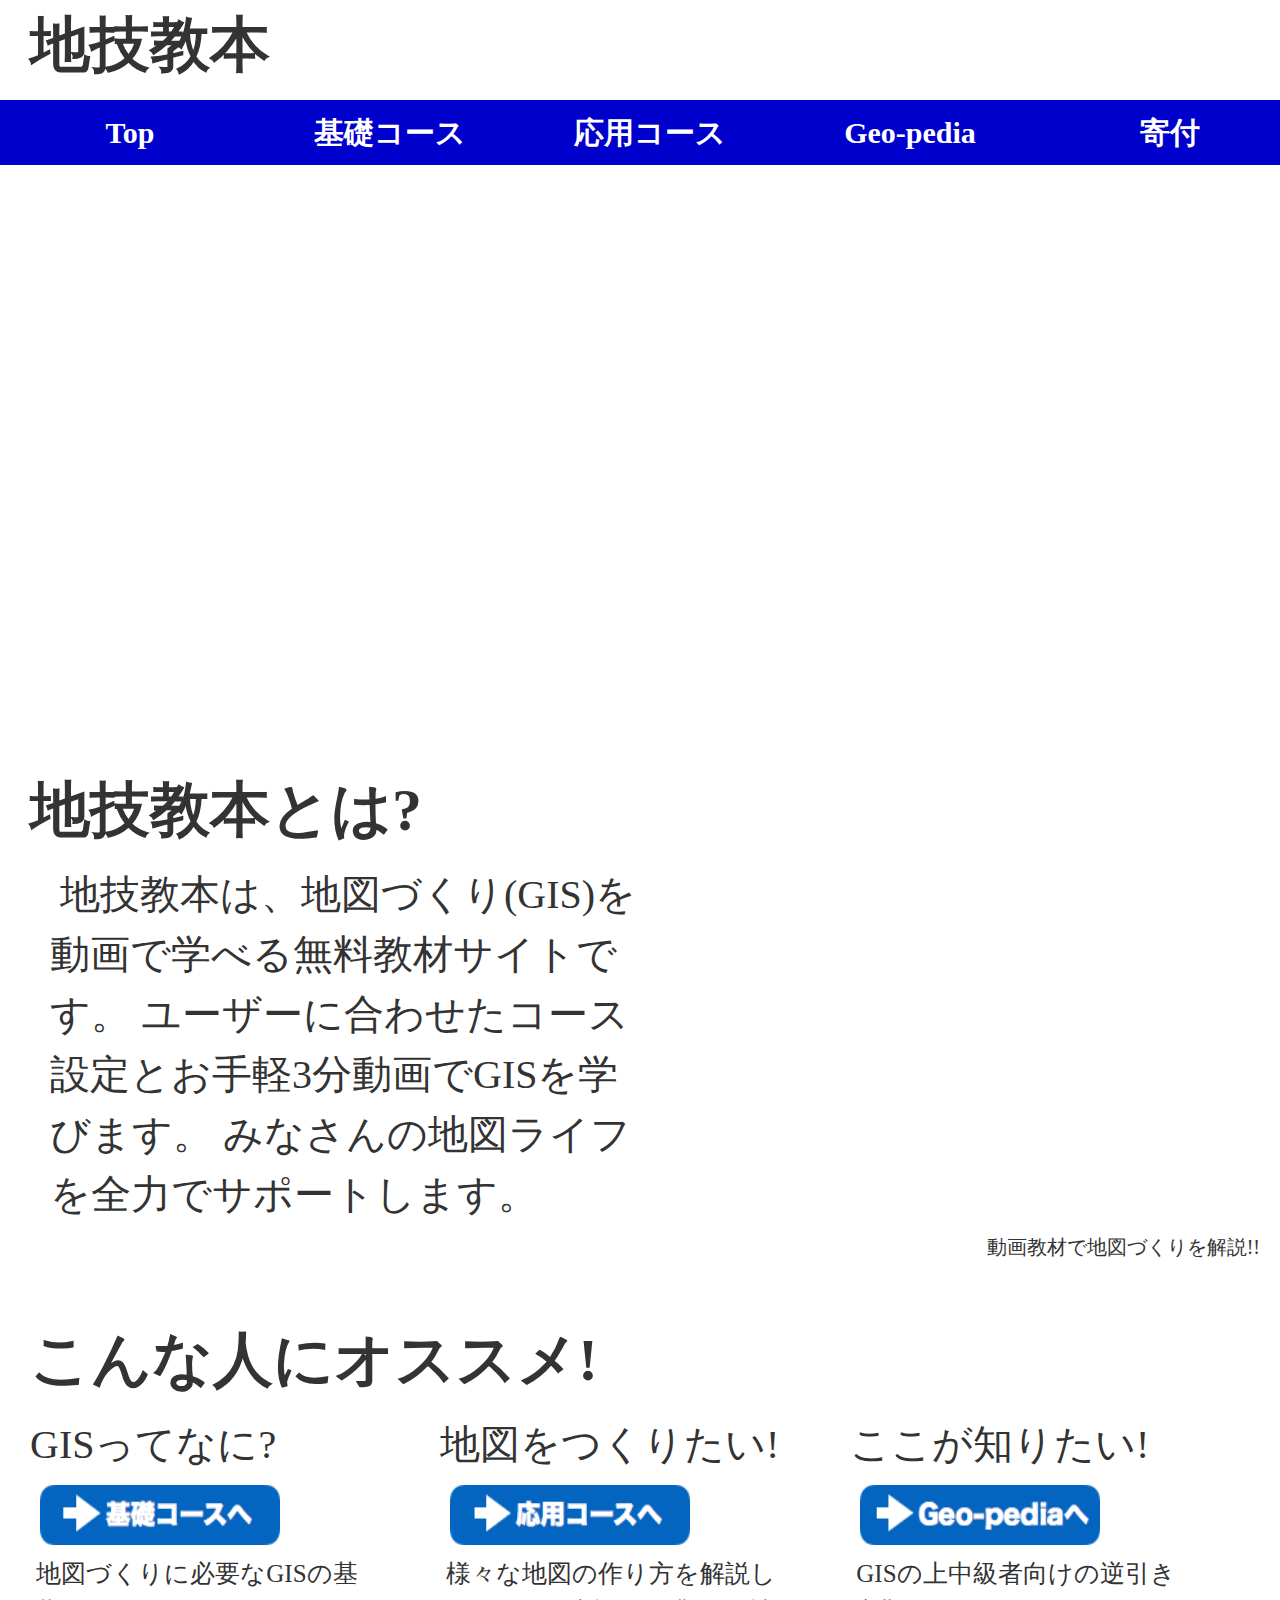
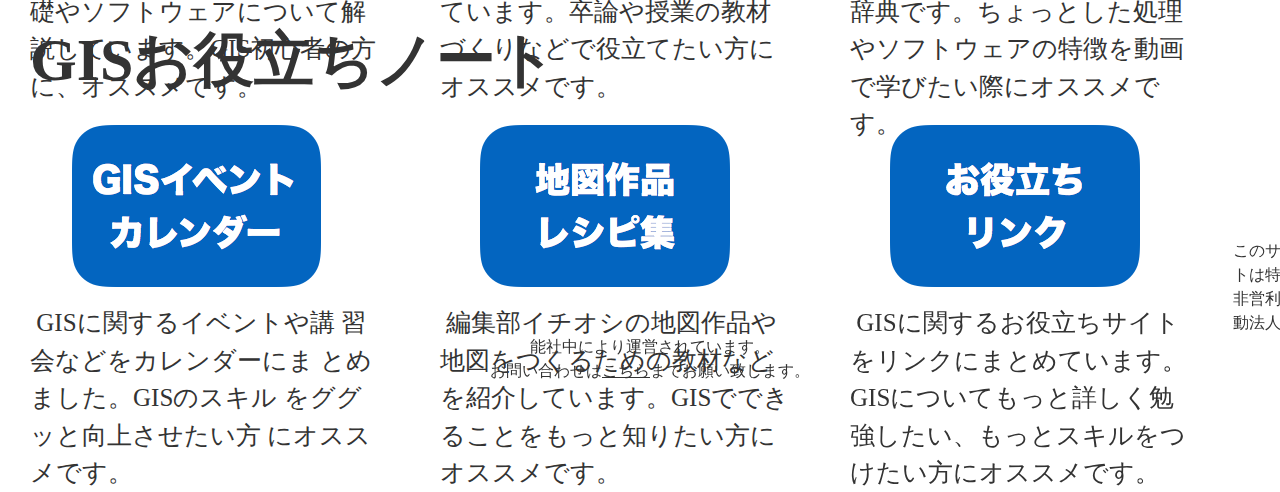
==== home/index.html @ feb4c039 "chigikyoubon" ====
<!DOCTYPE html>
<html lang="ja">

<head>
    <meta charset="utf-8">
    <link rel="stylesheet" href="css/index.css">
    <link rel="stylesheet" href="css/slide.css">
    <title>　地技教本　</title>
  </head>
  <body>
    <div id="pagebody">
    <div id=header>
      <h1>地技教本</h1>
    </div>
    <div id="go2menu">
    <ul id="menu">
      <li><a href="#">Top</a></li>
      <li><a href="pdf_image/kiso.pdf">基礎コース</a></li>
      <li><a href="pdf_image/ouyo.pdf">応用コース</a></li>
      <li><a href="pdf_image/Geo-pedia.pdf">Geo-pedia</a></li>
      <li><a href="#">寄付</a></li>
    </ul>
  </div>
   <div id="stage">
       <div id="frame">
         <div id="photo1"><img src="img/top_pic1.png" width=1300px></div>
         <div id="photo2"><img src="img/top_pic2.png"width=1300px></div>
         <div id="photo3"><img src="img/top_pic3.png"width=1300px></div>
         <div id="photo4"><img src="img/top_pic2.png"width=1300px></div>
  </div>

   <h1> 地技教本とは? </h1>
   <div id="chigi">
     <div id="chigi_left">
       <p id=top>&nbsp;地技教本は、地図づくり(GIS)を動画で学べる無料教材サイトです。 ユーザーに合わせたコース設定とお手軽3分動画でGISを学びます。
   みなさんの地図ライフを全力でサポートします。</p>
    </div>
     <div id="chigi_right">
       <iframe width="550" height="360" src="https://www.youtube.com/embed/EKrIfgzBVqo" frameborder="0" allowfullscreen></iframe>
       <p id="chigi_right_shosai">動画教材で地図づくりを解説!!</p>
     </div>
    </div>
　
   <h1>こんな人にオススメ!</h1>
   <div id="osusume">
  <div id="osusume_left">
   <p class="setsumei">GISってなに?<p>
     <a href="pdf_image/kiso.pdf" class="go2"><img src="img/go2kiso.png"></a>
     <p class="shosai">&nbsp;地図づくりに必要なGISの基礎やソフトウェアについて解説しています。GIS初心者の方 に、オススメです。</p>
  </div>
  <div id="osusume_center">
   <p class="setsumei">地図をつくりたい!<p>
      <a href="pdf_image/ouyo.pdf" class="go2"><img src="img/go2ouyo.png"></a>
      <p class="shosai">&nbsp;様々な地図の作り方を解説し ています。卒論や授業の教材 づくりなどで役立てたい方に オススメです。</p>
  </div>
  <div id="osusume_right">
  <p class="setsumei">ここが知りたい!<p>
      <a href="pdf_image/Geo-pedia.pdf" class="go2"><img src="img/go2jisho.png"></a>
      <p class="shosai">&nbsp;GISの上中級者向けの逆引き辞典です。ちょっとした処理やソフトウェアの特徴を動画で学びたい際にオススメです。</p>
  </div>
  </div>

  <h1>GISお役立ちノート</h1>
  <div id="gis_note">
  <div id="note_right">
  <a href="pdf_image/calender.pdf" class="go2note"><img src="img/calender.png"></a>
  <p class=shosai>&nbsp;GISに関するイベントや講 習会などをカレンダーにま とめました。GISのスキル をググッと向上させたい方 にオススメです。</p>
  </div>
  <div id="note_center">
  <a href="pdf_image/recipe.pdf" class="go2note"><img src="img/chizusakuhin.png"></a>
  <p class=shosai>&nbsp;編集部イチオシの地図作品や地図をつくるための教材などを紹介しています。GISでできることをもっと知りたい方にオススメです。</p>
  </div>
  <div id="note_left">
  <a href="pdf_image/link.pdf" class="go2note"><img src="img/link.png"></a>
  <p class=shosai>&nbsp;GISに関するお役立ちサイトをリンクにまとめています。 GISについてもっと詳しく勉 強したい、もっとスキルをつけたい方にオススメです。</p>
 </div>
 </div>
  <div id="toiawase">
  <footer id="oshosai"> <center>このサイトは特定非営利活動法人伊能社中により運営されています。
                       <br>お問い合わせは<a href="#">こちら</a>までお願い致します。<center>
  </footer>
  </div>
  </div>
  </body>

</html>
---- home/css/index.css ----
* {
	margin:0; padding:0; 	/*全要素のマージン・パディングをリセット*/
	line-height:1.5;	/*全要素の行の高さを1.5倍にする*/
	color:#333333;		/*文字色*/

}
body {
	background-color:#ffffff;	/*ページ全体の背景色*/
	text-align:center;		/*IE6以下でセンタリングするための対策*/
}
#pagebody {
	width:1300px; margin:0 auto;	/*内容全体をセンタリング*/
	text-align:left;	/*テキストの配置を左揃えにする*/
	background-color:#ffffff;		/*内容全体の背景色*/
}


#header{
	width: 1300px;
	height: 100px;
  float:left;
  font-size:30px;
  font-family:'ヒラギノ角ゴ ProN W3','Hiragino Kaku Gothic ProN';
  margin: auto;
}
h1{
	width: 1300px;
	height: 100px;
	float:left;
	font-family:'ヒラギノ角ゴ ProN W3','Hiragino Kaku Gothic ProN';
  font-size: 60px;
	margin: 0 30px;
  }

#go2menu{
	width:1300px;
	height: 150px;
}
ul#menu {
  width:1300px;
  padding:0;
  margin:0;
  list-style-type: none;
}

ul#menu li {
  width:20%;
  float:left;
  padding:0;
  margin:0;
  text-align:center;
}

ul#menu li a {
  width:auto;
  color:#fff;
  font-size:30px;
  font-family:'ヒラギノ角ゴ ProN W3','Hiragino Kaku Gothic ProN';
  font-weight:bold;
  padding:10px 0;
  text-decoration:none;
  display:block;
  background:#0000cd;
}

ul#menu li a:hover {
  background:#191970;
}

.top_pic{width: 1300px;
         height: 500px;
        }

#chigi_left{
	float:left;
  width: 600px;
  height: 450px;
  margin: 0 50px;
  padding: 0;
  overflow: hidden;
  }


p{font-family:'ヒラギノ角ゴ ProN W3','Hiragino Kaku Gothic ProN';
 font-size: 40px;
 }

#top{font-family:'ヒラギノ角ゴ ProN W3','Hiragino Kaku Gothic ProN';
     font-size: 40px;
     margin: 0 auto;
   }


 #chigi_right{
 float:left;
 width: 600px;
 height: 450px;
 margin: 0px 0px;
 padding: 0;
 overflow: hidden;
 }


#chigi_right_shosai{
 float:right;
 font-family:'ヒラギノ角ゴ ProN W3','Hiragino Kaku Gothic ProN';
 font-size: 20px;
 margin: 0px 40px;
 }

 .setsumei{font-family:'ヒラギノ角ゴ ProN W3','Hiragino Kaku Gothic ProN';
  font-size: 50px;
  }

#osusume{
	width: 1300px;
	height: 450px;

}

 #osusume_left{
	float:left;
	width: 350px;
	height: 200px;
	margin: 0px 30px;
	}

 #osusume_center{
	float:left;
	width: 350px;
	height: 200px;
	margin: 0px 30px;
	}

 #osusume_right{
	float:left;
	width: 350px;
	height: 200px;
	margin: 0px 30px;

	}

.setsumei{
	float:left;
	width: 350px;
	height: 60px;
	font-family:'ヒラギノ角ゴ ProN W3','Hiragino Kaku Gothic ProN';
  font-size: 40px;
	margin: 0px 0px;
}
.shosai{
	float:left;
	width: 350px;
	height: 30px;
	font-family:'ヒラギノ角ゴ ProN W3','Hiragino Kaku Gothic ProN';
  font-size: 25px;
}
 .go2 img{
 float:left;
 width: 240px;
 height: 60px;
 margin: 0px 0px;
 padding: 10px;
 overflow: hidden;
 }
 
#gis_note{
	width: 1300px;
	height: 600px;
 }
#note_right{
	float:left;
	width: 350px;
	height: 200px;
	margin: 0px 30px;
}

#note_center{
	float:left;
	width: 350px;
	height: 200px;
	margin: 0px 30px;
}

#note_left{
	float:left;
	width: 350px;
	height: 200px;
	margin: 0px 30px;
}

.go2note{
	float:left;
  margin: 0px 30px;
  padding: 10px;
  overflow: hidden;
}

#toiawase{
	width: 1300px;
	height: 100px;
}
#otoiawase{
	font-family:'ヒラギノ角ゴ ProN W3','Hiragino Kaku Gothic ProN';
  font-size: 30px;
}
---- home/css/slide.css ----
#stage {
    position: relative;
    width: 1300px;
    height:600;
    margin: 0 auto;
}
#photo1,#photo2,#photo3,#photo4 {
    position: absolute;
    float: left;
    width: 1300px;
    height: 600px;
    left:1300px;
    -moz-animation: imgtrans 24s infinite;
    -webkit-animation: imgtrans 24s infinite;
    animation: imgtrans 24s infinite;
}
#photo1 {
    -moz-animation-delay: 0s;
    -webkit-animation-delay: 0s;
    animation-delay: 0s;
}
#photo2 {
    -moz-animation-delay: 6s;
    -webkit-animation-delay: 6s;
    animation-delay: 6s;
}
#photo3 {
    -moz-animation-delay: 12s;
    -webkit-animation-delay: 12s;
    animation-delay: 12s;
}
#photo4 {
    -moz-animation-delay: 18s;
    -webkit-animation-delay: 18s;
    animation-delay: 18s;
}
#frame {
    width: 1300px;
    height: 600px;
    position: relative;
    overflow: hidden;
}
@-webkit-keyframes imgtrans {
 0% { left:100%; }
 5% { left:0%; }
 25% { left:0%; }
 30% { left:-100%; }
 100% { left:-100%; }
}
@-moz-keyframes imgtrans {
 0% { left:100%; }
 5% { left:0%; }
 25% { left:0%; }
 30% { left:-100%; }
 100% { left:-100%; }
}
@keyframes imgtrans {
 0% { left:100%; }
 5% { left:0%; }
 25% { left:0%; }
 30% { left:-100%; }
 100% { left:-100%; }
}
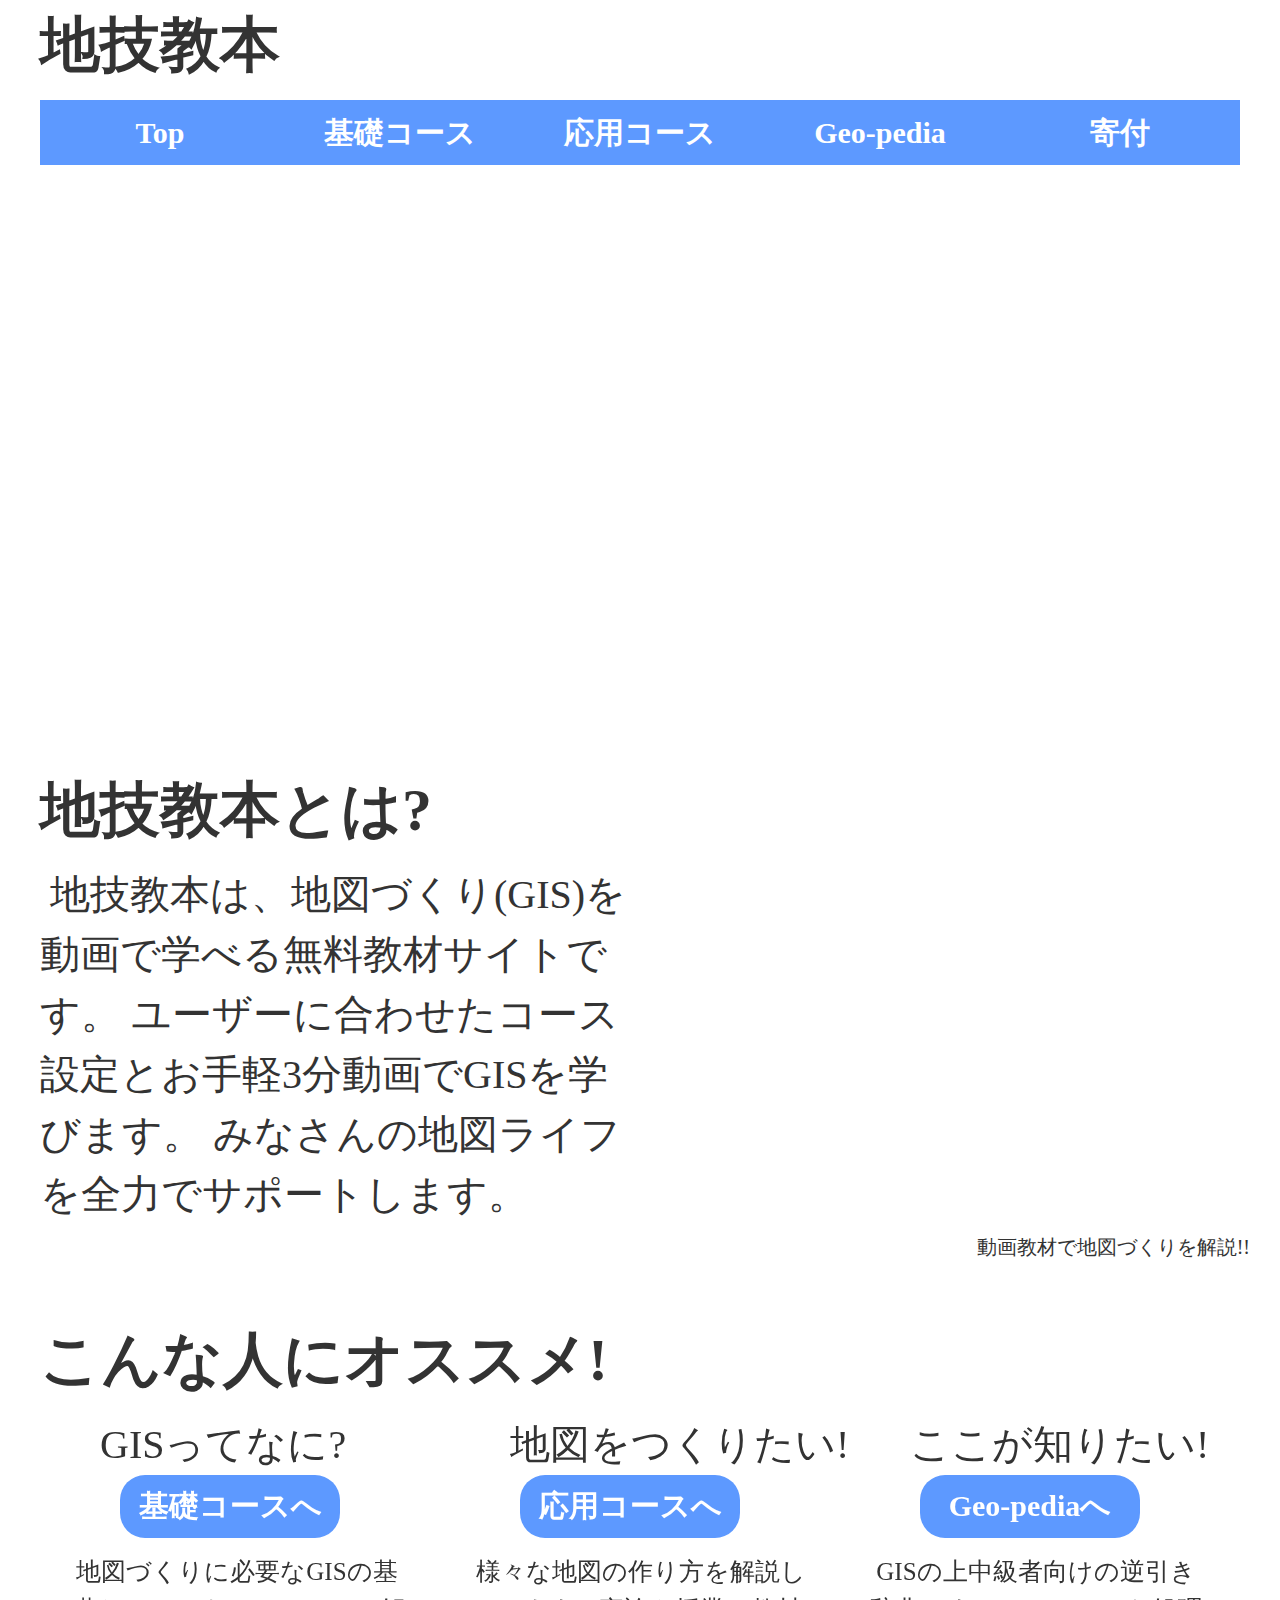
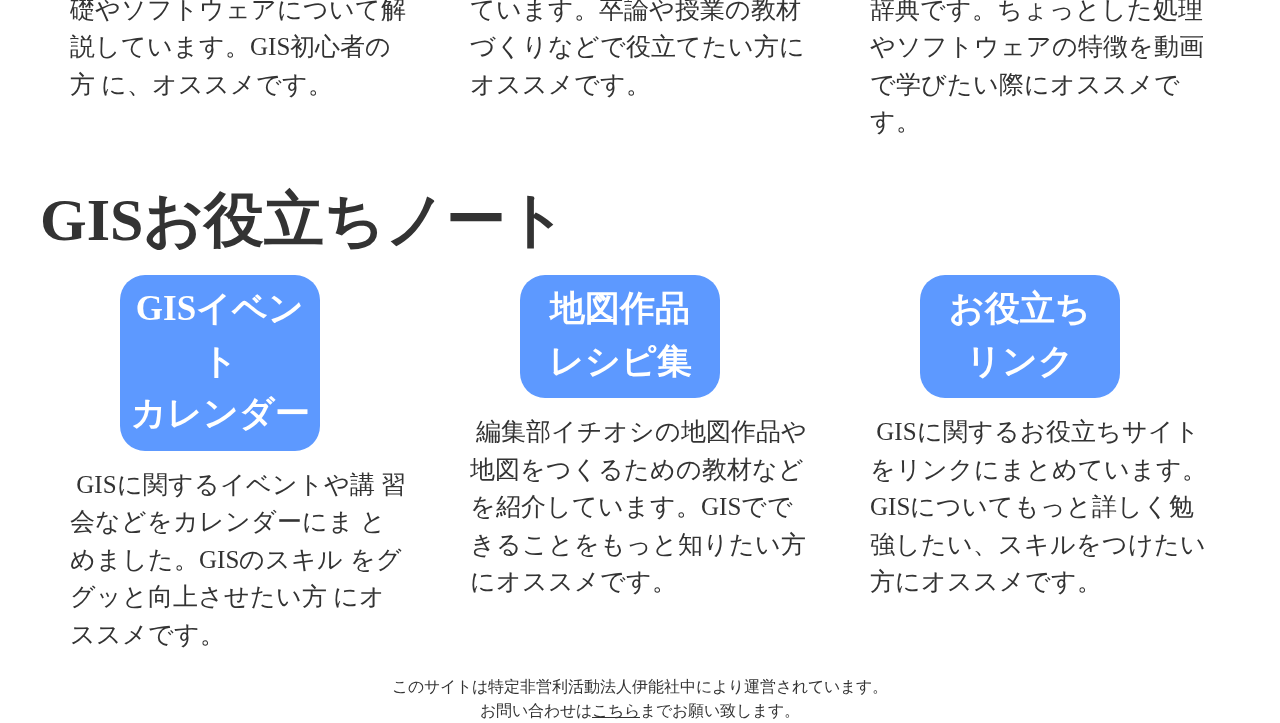
==== commit 69689db9: "add css" ====
--- a/home/index.html
+++ b/home/index.html
@@ -23,10 +23,10 @@
   </div>
    <div id="stage">
        <div id="frame">
-         <div id="photo1"><img src="img/top_pic1.png" width=1300px></div>
-         <div id="photo2"><img src="img/top_pic2.png"width=1300px></div>
-         <div id="photo3"><img src="img/top_pic3.png"width=1300px></div>
-         <div id="photo4"><img src="img/top_pic2.png"width=1300px></div>
+         <div id="photo1"><img src="img/top_pic1.png" width=1200px></div>
+         <div id="photo2"><img src="img/top_pic2.png"width=1200px></div>
+         <div id="photo3"><img src="img/top_pic3.png"width=1200px></div>
+         <div id="photo4"><img src="img/top_pic2.png"width=1200px></div>
   </div>
 
    <h1> 地技教本とは? </h1>
@@ -42,20 +42,22 @@
     </div>
 　
    <h1>こんな人にオススメ!</h1>
-   <div id="osusume">
+   <div class="osusume">
+     <div id="osusume1_left"><p class="setsumei">GISってなに?</p></div>
+     <div id="osusume1_center"><p class="setsumei">地図をつくりたい!</p></div>
+     <div id="osusume1_right"><p class="setsumei">ここが知りたい!</p></div>
+   </div>
+   <div id="osusume2">
   <div id="osusume_left">
-   <p class="setsumei">GISってなに?<p>
-     <a href="pdf_image/kiso.pdf" class="go2"><img src="img/go2kiso.png"></a>
+     <a href="pdf_image/kiso.pdf" class="go2">基礎コースへ</a>
      <p class="shosai">&nbsp;地図づくりに必要なGISの基礎やソフトウェアについて解説しています。GIS初心者の方 に、オススメです。</p>
   </div>
   <div id="osusume_center">
-   <p class="setsumei">地図をつくりたい!<p>
-      <a href="pdf_image/ouyo.pdf" class="go2"><img src="img/go2ouyo.png"></a>
+      <a href="pdf_image/ouyo.pdf" class="go2">応用コースへ</a>
       <p class="shosai">&nbsp;様々な地図の作り方を解説し ています。卒論や授業の教材 づくりなどで役立てたい方に オススメです。</p>
   </div>
   <div id="osusume_right">
-  <p class="setsumei">ここが知りたい!<p>
-      <a href="pdf_image/Geo-pedia.pdf" class="go2"><img src="img/go2jisho.png"></a>
+      <a href="pdf_image/Geo-pedia.pdf" class="go2">Geo-pediaへ</a>
       <p class="shosai">&nbsp;GISの上中級者向けの逆引き辞典です。ちょっとした処理やソフトウェアの特徴を動画で学びたい際にオススメです。</p>
   </div>
   </div>
@@ -63,16 +65,16 @@
   <h1>GISお役立ちノート</h1>
   <div id="gis_note">
   <div id="note_right">
-  <a href="pdf_image/calender.pdf" class="go2note"><img src="img/calender.png"></a>
+  <a href="pdf_image/calender.pdf" class="go2note">GISイベント<br>カレンダー</a>
   <p class=shosai>&nbsp;GISに関するイベントや講 習会などをカレンダーにま とめました。GISのスキル をググッと向上させたい方 にオススメです。</p>
   </div>
   <div id="note_center">
-  <a href="pdf_image/recipe.pdf" class="go2note"><img src="img/chizusakuhin.png"></a>
+  <a href="pdf_image/recipe.pdf" class="go2note">地図作品<br>レシピ集</a>
   <p class=shosai>&nbsp;編集部イチオシの地図作品や地図をつくるための教材などを紹介しています。GISでできることをもっと知りたい方にオススメです。</p>
   </div>
   <div id="note_left">
-  <a href="pdf_image/link.pdf" class="go2note"><img src="img/link.png"></a>
-  <p class=shosai>&nbsp;GISに関するお役立ちサイトをリンクにまとめています。 GISについてもっと詳しく勉 強したい、もっとスキルをつけたい方にオススメです。</p>
+  <a href="pdf_image/link.pdf" class="go2note">お役立ち<br>リンク</a>
+  <p class=shosai>&nbsp;GISに関するお役立ちサイトをリンクにまとめています。GISについてもっと詳しく勉強したい、スキルをつけたい方にオススメです。</p>
  </div>
  </div>
   <div id="toiawase">
@@ -81,6 +83,7 @@
   </footer>
   </div>
   </div>
+
   </body>
 
 </html>
--- a/home/css/index.css
+++ b/home/css/index.css
@@ -9,14 +9,14 @@
 	text-align:center;		/*IE6以下でセンタリングするための対策*/
 }
 #pagebody {
-	width:1300px; margin:0 auto;	/*内容全体をセンタリング*/
+	width:1200px; margin:0 auto;	/*内容全体をセンタリング*/
 	text-align:left;	/*テキストの配置を左揃えにする*/
 	background-color:#ffffff;		/*内容全体の背景色*/
 }
 
 
 #header{
-	width: 1300px;
+	width: 1200px;
 	height: 100px;
   float:left;
   font-size:30px;
@@ -24,20 +24,20 @@
   margin: auto;
 }
 h1{
-	width: 1300px;
+	width: 1200px;
 	height: 100px;
 	float:left;
 	font-family:'ヒラギノ角ゴ ProN W3','Hiragino Kaku Gothic ProN';
   font-size: 60px;
-	margin: 0 30px;
+	margin: 0 0px;
   }
 
 #go2menu{
-	width:1300px;
+	width:1200px;
 	height: 150px;
 }
 ul#menu {
-  width:1300px;
+  width:1200px;
   padding:0;
   margin:0;
   list-style-type: none;
@@ -60,14 +60,14 @@
   padding:10px 0;
   text-decoration:none;
   display:block;
-  background:#0000cd;
+  background:#5D99FF;
 }
 
 ul#menu li a:hover {
-  background:#191970;
-}
-
-.top_pic{width: 1300px;
+  background:#005FFF;
+}
+
+.top_pic{width: 1200px;
          height: 500px;
         }
 
@@ -75,7 +75,7 @@
 	float:left;
   width: 600px;
   height: 450px;
-  margin: 0 50px;
+  margin: 0 0px;
   padding: 0;
   overflow: hidden;
   }
@@ -95,7 +95,7 @@
  float:left;
  width: 600px;
  height: 450px;
- margin: 0px 0px;
+ margin: 0px 50px;
  padding: 0;
  overflow: hidden;
  }
@@ -114,35 +114,58 @@
 
 #osusume{
 	width: 1300px;
-	height: 450px;
-
-}
+	height: 80px;
+
+}
+
+#osusume1_left{
+ float:left;
+ width: 350px;
+ height: 50px;
+ margin: 0px 60px;
+ }
+
+#osusume1_center{
+ float:left;
+ width: 350px;
+ height: 60px;
+ margin: 0px 0px;
+ }
+
+#osusume1_right{
+ float:left;
+ width: 350px;
+ height: 60px;
+ margin: 0px 50px;
+
+ }
+
 
  #osusume_left{
 	float:left;
-	width: 350px;
-	height: 200px;
+	width: 340px;
+	height: 300px;
 	margin: 0px 30px;
 	}
 
  #osusume_center{
 	float:left;
-	width: 350px;
-	height: 200px;
+	width: 340px;
+	height: 300px;
 	margin: 0px 30px;
 	}
 
  #osusume_right{
 	float:left;
-	width: 350px;
-	height: 200px;
+	width: 340px;
+	height: 300px;
 	margin: 0px 30px;
 
 	}
 
 .setsumei{
 	float:left;
-	width: 350px;
+	width: 340px;
 	height: 60px;
 	font-family:'ヒラギノ角ゴ ProN W3','Hiragino Kaku Gothic ProN';
   font-size: 40px;
@@ -150,55 +173,78 @@
 }
 .shosai{
 	float:left;
-	width: 350px;
-	height: 30px;
 	font-family:'ヒラギノ角ゴ ProN W3','Hiragino Kaku Gothic ProN';
   font-size: 25px;
-}
- .go2 img{
- float:left;
- width: 240px;
- height: 60px;
- margin: 0px 0px;
- padding: 10px;
- overflow: hidden;
- }
- 
+	margin: 15px 0px;
+}
+
+.go2 {
+	  float:left;
+    width:220px;
+    font-size:30px;
+		font-family:'ヒラギノ角ゴ ProN W3','Hiragino Kaku Gothic ProN';
+    font-weight:bold;
+    text-decoration:none;
+    display:block;
+    text-align:center;
+    padding:8px 0 10px;
+		margin: 0px 50px;
+    color:#fff;
+    background-color:#5D99FF;
+    border-radius:25px;
+}
+
+.go2:hover {
+  background:#005FFF;
+}
+
 #gis_note{
-	width: 1300px;
-	height: 600px;
+	width: 1200px;
+	height: 1000px;
  }
 #note_right{
 	float:left;
-	width: 350px;
+	width: 340px;
+	height: 400px;
+	margin: 0px 30px;
+}
+
+#note_center{
+	float:left;
+	width: 340px;
+	height: 400px;
+	margin: 0px 30px;
+}
+
+#note_left{
+	float:left;
+	width: 340px;
+	height: 400px;
+	margin: 0px 30px;
+}
+
+.go2note{
+	float:left;
+	width:200px;
+	font-size:35px;
+	font-family:'ヒラギノ角ゴ ProN W3','Hiragino Kaku Gothic ProN';
+	font-weight:bold;
+	text-decoration:none;
+	display:block;
+	text-align:center;
+	padding:8px 0 10px;
+	margin: 0px 50px;
+	color:#fff;
+	background-color:#5D99FF;
+	border-radius:25px;
+}
+.go2note:hover {
+  background:#005FFF;
+}
+
+#toiawase{
+	width: 1200px;
 	height: 200px;
-	margin: 0px 30px;
-}
-
-#note_center{
-	float:left;
-	width: 350px;
-	height: 200px;
-	margin: 0px 30px;
-}
-
-#note_left{
-	float:left;
-	width: 350px;
-	height: 200px;
-	margin: 0px 30px;
-}
-
-.go2note{
-	float:left;
-  margin: 0px 30px;
-  padding: 10px;
-  overflow: hidden;
-}
-
-#toiawase{
-	width: 1300px;
-	height: 100px;
 }
 #otoiawase{
 	font-family:'ヒラギノ角ゴ ProN W3','Hiragino Kaku Gothic ProN';
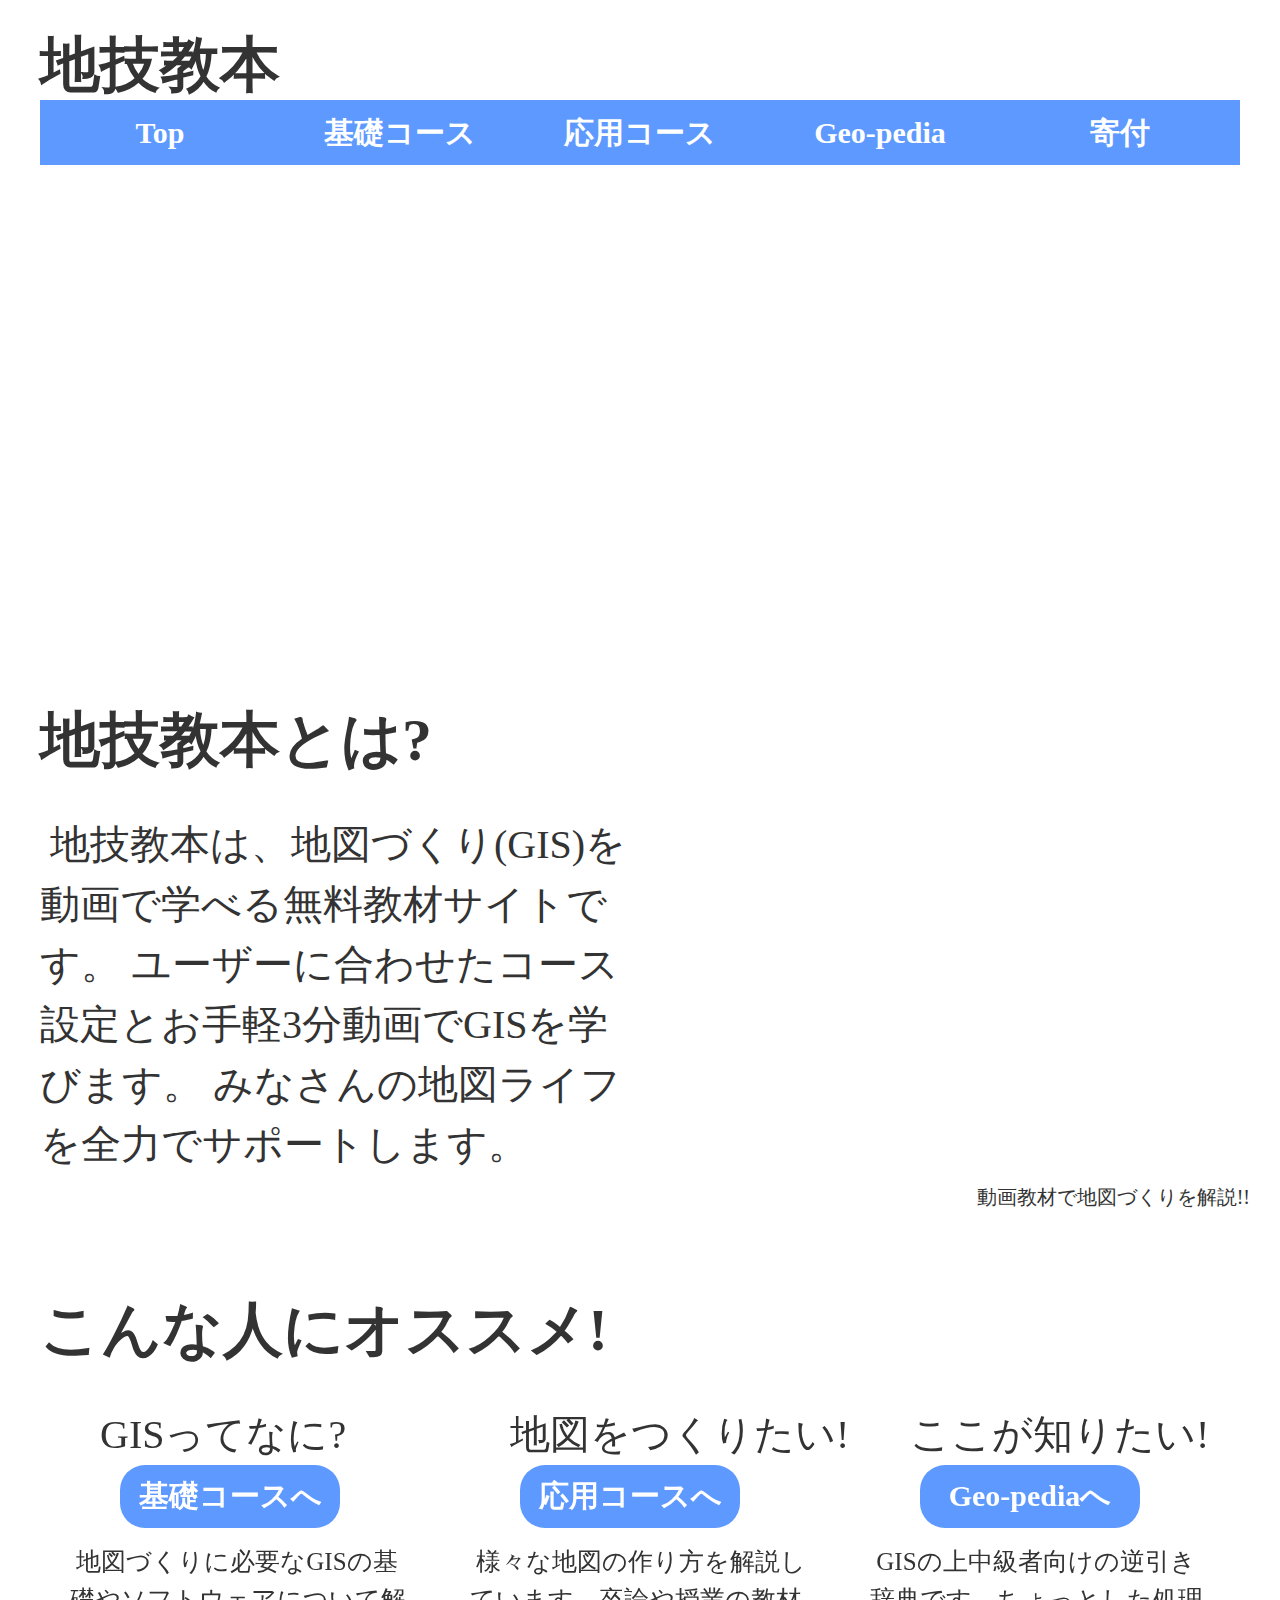
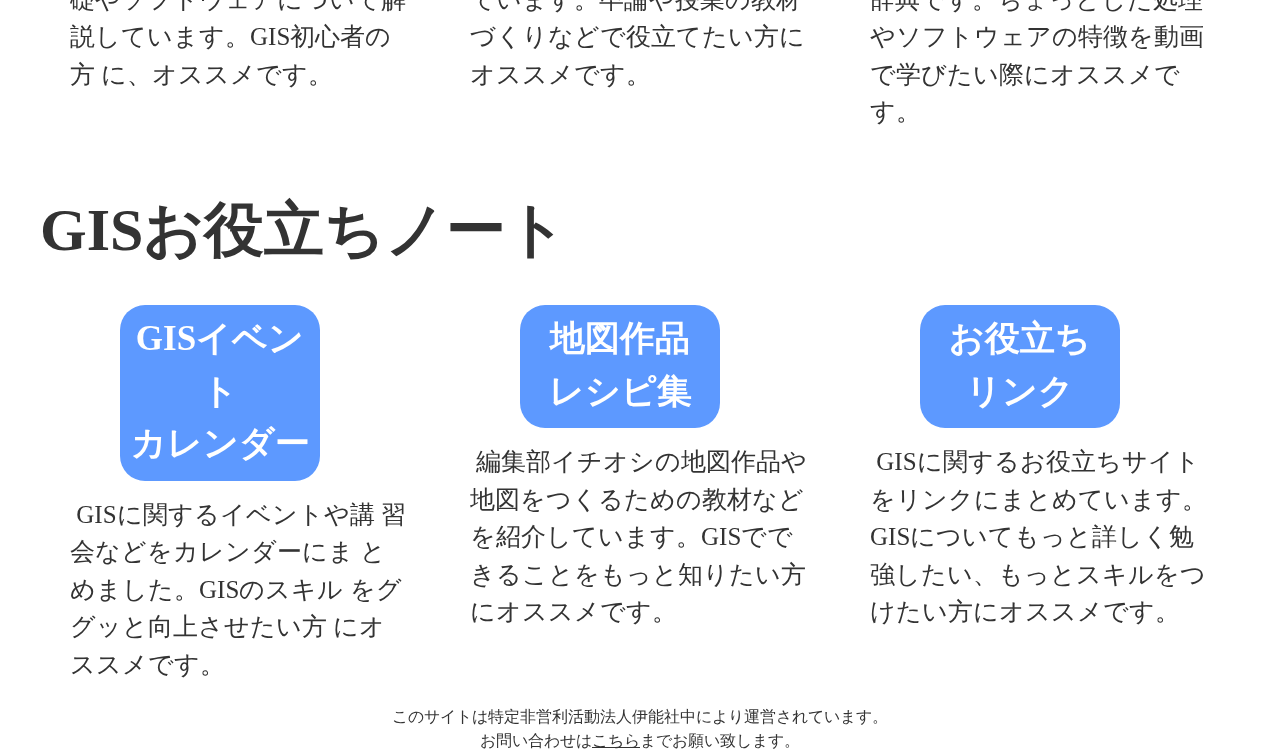
==== commit 4616d191: "changesaite" ====
--- a/home/index.html
+++ b/home/index.html
@@ -74,7 +74,7 @@
   </div>
   <div id="note_left">
   <a href="pdf_image/link.pdf" class="go2note">お役立ち<br>リンク</a>
-  <p class=shosai>&nbsp;GISに関するお役立ちサイトをリンクにまとめています。GISについてもっと詳しく勉強したい、スキルをつけたい方にオススメです。</p>
+  <p class=shosai>&nbsp;GISに関するお役立ちサイトをリンクにまとめています。GISについてもっと詳しく勉強したい、もっとスキルをつけたい方にオススメです。</p>
  </div>
  </div>
   <div id="toiawase">
--- a/home/css/index.css
+++ b/home/css/index.css
@@ -29,7 +29,7 @@
 	float:left;
 	font-family:'ヒラギノ角ゴ ProN W3','Hiragino Kaku Gothic ProN';
   font-size: 60px;
-	margin: 0 0px;
+	margin: 20px 0px;
   }
 
 #go2menu{
@@ -67,9 +67,6 @@
   background:#005FFF;
 }
 
-.top_pic{width: 1200px;
-         height: 500px;
-        }
 
 #chigi_left{
 	float:left;
@@ -92,7 +89,7 @@
 
 
  #chigi_right{
- float:left;
+ float:right;
  width: 600px;
  height: 450px;
  margin: 0px 50px;
--- a/home/css/slide.css
+++ b/home/css/slide.css
@@ -7,9 +7,9 @@
 #photo1,#photo2,#photo3,#photo4 {
     position: absolute;
     float: left;
-    width: 1300px;
+    width: 1200px;
     height: 600px;
-    left:1300px;
+    left:1200px;
     -moz-animation: imgtrans 24s infinite;
     -webkit-animation: imgtrans 24s infinite;
     animation: imgtrans 24s infinite;
@@ -35,8 +35,8 @@
     animation-delay: 18s;
 }
 #frame {
-    width: 1300px;
-    height: 600px;
+    width: 1200px;
+    height: 510px;
     position: relative;
     overflow: hidden;
 }
